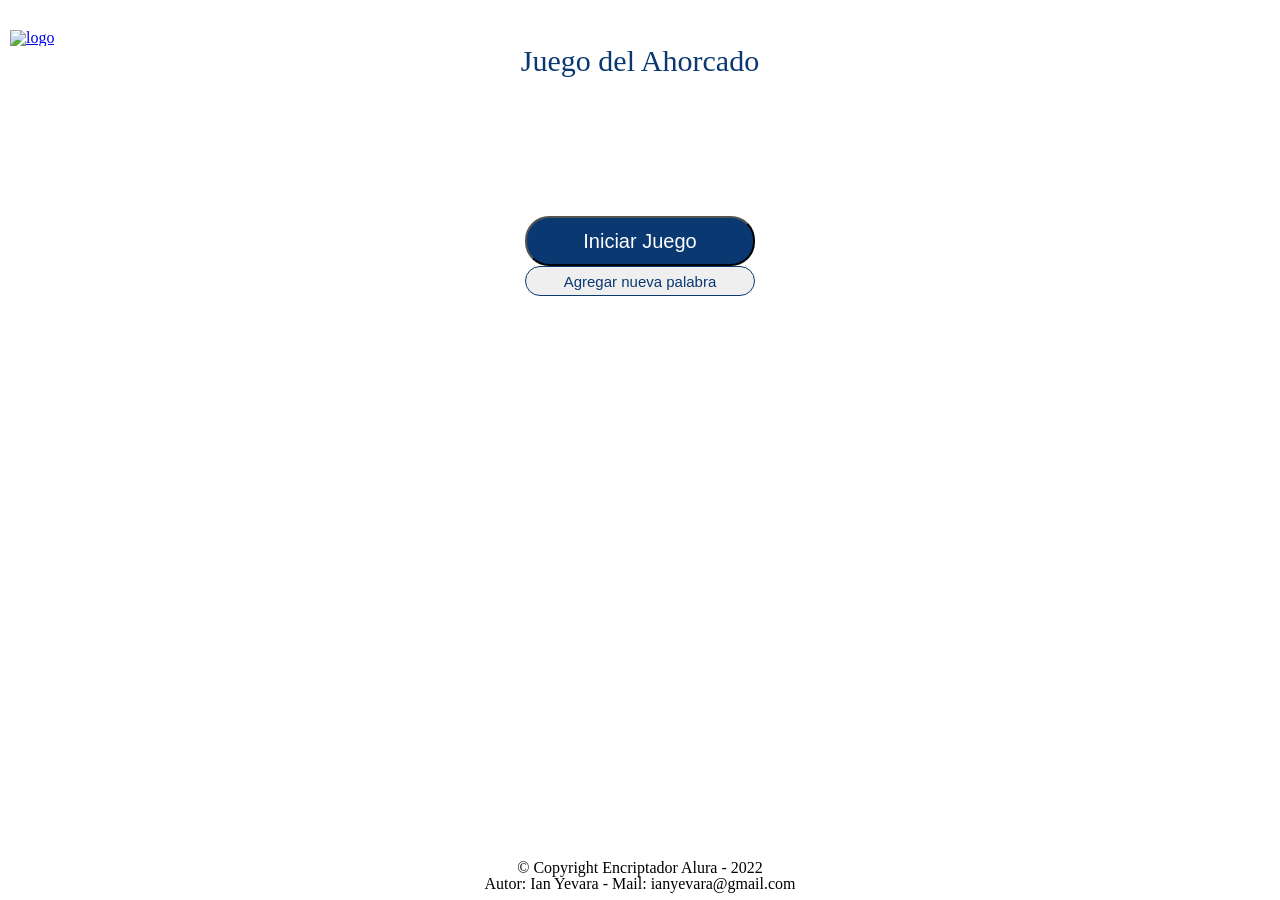
==== index.html @ 766e5443 "Juego Ahorcado V0.1.0" ====
<!DOCTYPE html>
<html lang="es">
<head>
	<meta charset="utf-8">
	<meta name="viewport" content="width=device-width, initial-scale=1.0">
	
	<title>Juego del Ahorcado - Alura</title>
	<link rel="shortcut icon" href="img/ahorcado.jpg">
	
	<link rel="stylesheet"  href="css/reset.css">
	<link rel="stylesheet"  href="css/style.css">
</head>
<body>
	<header><a href="index.html"><img src="img/vector.png" alt="logo" class="logo-head"></a><h1 class="titulo">Juego del Ahorcado</h1></header>

	<main>
		<div class="area-inicio">
			<div class="btt-contenedor">
				<button class="btt-iniciar-juego">Iniciar Juego</button>
			</div>
			<div class="btt-contenedor">
				<button class="btt-agregar-palabras">Agregar nueva palabra</button>
			</div>
		</div>

		<div class="area-ingresar-palabra">
			<p>Ingresar Nueva Palabra</p>
			<div class="texto-contenedor">
				<input type="text" class="palabra-a-agregar">
				<button class="btt-guardar-palabra">Guardar</button>
				<button class="btt-cancelar">Cancelar</button>
				<p id="error-alguardar-palabra">La palabra a agregar contiene caracteres invalidos</p>
			</div>
		</div>

		<div class="area-juego">
			<canvas class="canvas"></canvas>
			<div class="campo-letras">
				<textarea class="letras-guiones" readonly></textarea>
			</div>
			<div class="campo-letras">
				<textarea class="letras-erroneas" readonly></textarea>
			</div>
		</div>

		<div class="game-over">
			<p>Fin del Juego!! :(</p><br>
			<p>La palabra secreta era:<textarea class="palabra-secreta" readonly></textarea>
			<p>Quieres Volver a Intentarlo?</p>
			<br><br><br>
			<button class="btt-Volver-Jugar">Volver a Jugar</button>
			<a href="index.html"><button>Volver al Inicio</button></a>
		</div>

		<div class="ganador">
			<p>Ganaste!! :)</p><br>
			<p>Felicitaciones!!</p><br>
			<p>Quieres Volver a Jugar?</p>
			<br><br><br>
			<button class="btt-Volver-Jugar-ganador">Volver a Jugar</button>
			<a href="index.html"><button>Volver al Inicio</button></a>
		</div>
	</main>

	


	<footer class="caja">
		<p>&copy Copyright Encriptador Alura - 2022</p>
		<p>Autor: Ian Yevara  -  Mail: ianyevara@gmail.com</p>
	</footer>

	<script src="js/principal.js"></script>
	<script src="js/ingresar-palabra.js"></script>
	<script src="js/juegos.js"></script>
</body>
</html>
---- css/style.css ----
/*Inicio*/
html {
	min-height: 100%;
  position: relative;
}
body {
  margin: 0;
  margin-bottom: 40px;
}
header{
	padding: 20px 0;
}
.logo-head{
	margin: 10px 0 0 10px;
}

.titulo{
	text-align: center;
	font-size: 30px;
	color: #0A3871;
	font-family: cursive;
}

main{
	min-height: 50%;
	margin: 20px 0;
}
.area-inicio{
	width: 100%;
}


.btt-contenedor{
	text-align: center;
}

.btt-iniciar-juego{
	margin-top: 100px;
	width: 230px;
	height: 50px;
	font-size: 20px;
	background: #0A3871;
	border-radius: 24px;
	color: white;
}

.btt-agregar-palabras{
	width: 230px;
	height: 30px;
	font-size: 15px;
	border: 1px solid #0A3871;
	border-radius: 24px;
	color: #0A3871;
}

.caja{
	text-align: center;
	margin: 0 auto;
}

footer{
	background: transparent;
	color: black;
	margin: 20px 0;
	padding: 20px 0;
	position: fixed;
	bottom: 0;
  width: 100%;
  height: 20px;
}

.oculto{
	display: none;
}

/*Agregar Palabra*/

.area-ingresar-palabra p{
	text-align: center;
	font-size: 32px;
	color: #0A3871;
}

.texto-contenedor{
	margin: 75px auto;
	height: 150px;
	text-align: center;
}

.palabra-a-agregar{
	border-style: solid;
	border-radius: 10px;
	align-self: center;
	text-transform: uppercase;
}

.btt-guardar-palabra{
padding: 5px;
width: 100px;
background: #0A3871;
border-radius: 15px;
color: white;
}

.btt-cancelar{
padding: 5px;
width: 100px;
border-radius: 15px;
color: black;
}

#error-alguardar-palabra{
	color: red;
	font-size: 15px;
	font-family: !important;
}

/*Area Juegos*/

.canvas{
	width: 100%;
	height: 250px;
	max-width: 1200px;
}


.campo-letras{
	border: darkblue;
	text-align: center;
}

.letras-guiones{
	resize: none;
	font-size: 25px;
	color: black;
	height: 30px;
	text-align: center;
	text-transform: uppercase;
	margin: 5px 0;
	display: inline-block;
}

.letras-erroneas{
	resize: none;
	font-size: 25px;
	color: red;
	height: 30px;
	text-align: center;
	text-transform: uppercase;
	margin: 5px 0; 
}

.letra{
	display: none;
}

.game-over p{
	text-align: center;
	font-size: 40px;
	font-family: cursive;
	color: red;
}

.game-over{
	text-align: center;
}

.game-over a{
	text-decoration: none;
	color: azure;
}

.palabra-secreta{
	resize: none;
	color: red;
	font-family: cursive;
	border: none;
	font-size: 35px;
	height: 50px;
	text-align: center;
}

.game-over button{
	padding: 15px;
	width: 300px;
	font-size: 25px;
	color: azure;
	background: #0A3871;
	border-radius: 15px;
	font-family: fantasy;
	margin-top: 100px;
}

.ganador{
	text-align: center;
}

.ganador p{
	text-align: center;
	font-size: 40px;
	font-family: cursive;
	color: green;
}

.ganador a{
	text-decoration: none;
	color: azure;
}

.ganador button{
	padding: 15px;
	width: 300px;
	font-size: 25px;
	color: azure;
	background: #0A3871;
	border-radius: 15px;
	font-family: fantasy;
	margin-top: 100px;
}
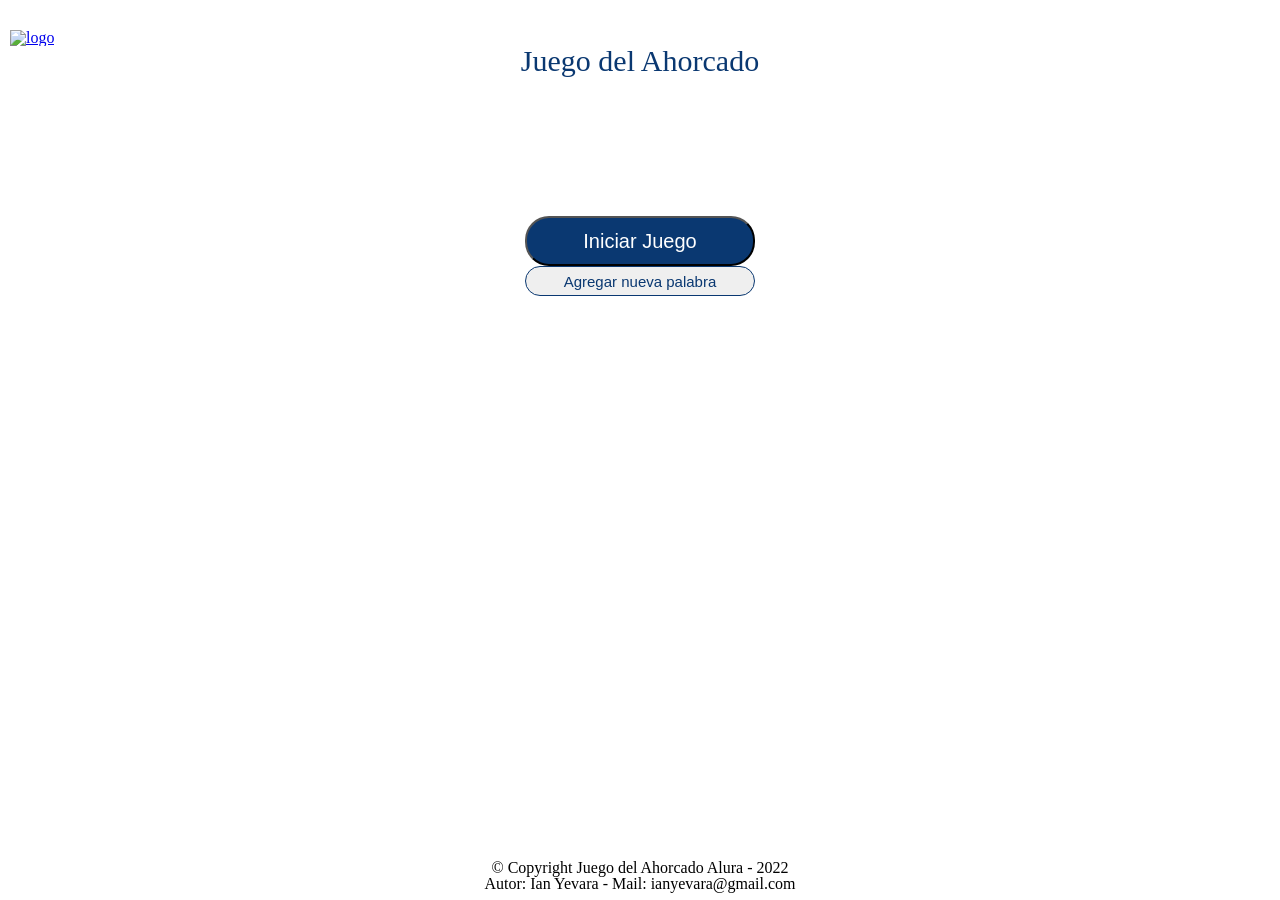
==== commit 41ab7eda: "Juego V2.0" ====
--- a/index.html
+++ b/index.html
@@ -66,7 +66,7 @@
 
 
 	<footer class="caja">
-		<p>&copy Copyright Encriptador Alura - 2022</p>
+		<p>&copy Copyright Juego del Ahorcado Alura - 2022</p>
 		<p>Autor: Ian Yevara  -  Mail: ianyevara@gmail.com</p>
 	</footer>
 
